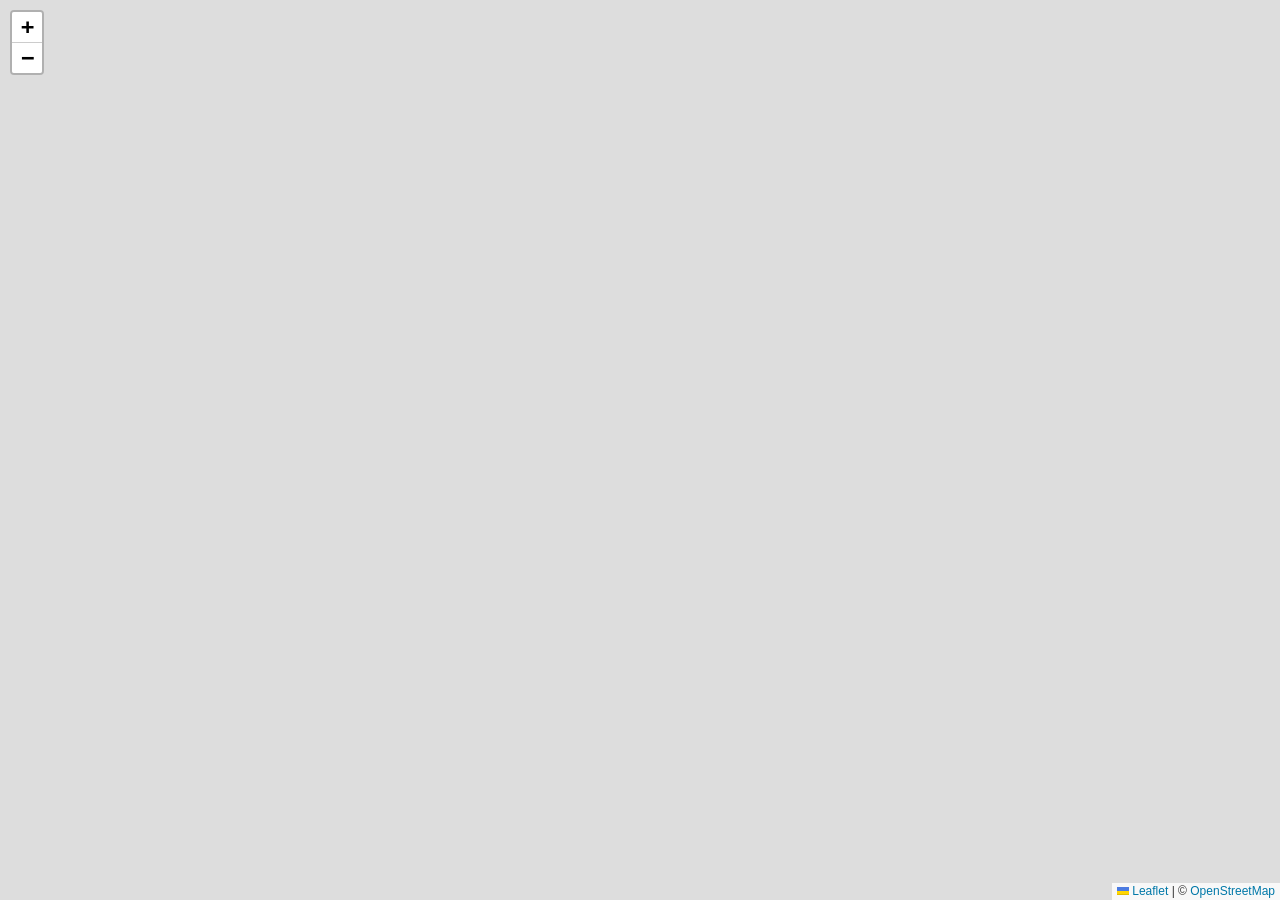
==== Index Map/index.html @ 9401aaad "Index Map" ====
<!DOCTYPE html>
<html>
<head>
    <title>
        Demo</title>
    <meta name="viewport" content="width=device-width, initial-scale=1.0, maximum-scale=1.0, user-scalable=no">
    <link rel="stylesheet" href="leaflet.css">
    <script src="leaflet.js"></script>
    <style>
        body {
            padding: 0;
            margin: 0;
        }
        html, body, #map {
            height: 100%;
            width: 100%;
        }
    </style>
</head>
<body>

    <div id="map"></div>
    <script>
        var map = L.map("map", { center: [41.3147, -105.5690], zoom: 17 });
        L.tileLayer(
            "https://{s}.tile.openstreetmap.org/{z}/{x}/{y}.png",
        { attribution: '&copy; <a href="http://www.openstreetmap.org/copyright">OpenStreetMap</a>' }
        ).addTo(map);
        
        var pnt = L.marker([41.3142, -105.5808]).addTo(map);

        L.circleMarker(
            [41.3142, -105.5808 - 0.001],
            { radius: 50, color: "black", fillColor: "red" }
        ).addTo(map);

        var line = L.polyline(
            [[31.262705, 34.800514], [31.262053, 34.800782]],
            { color: "red", weight: 10 }
        ).addTo(map);  // 

    </script>
</body>
</html>
---- Index Map/leaflet.css ----
/* required styles */

.leaflet-pane,
.leaflet-tile,
.leaflet-marker-icon,
.leaflet-marker-shadow,
.leaflet-tile-container,
.leaflet-pane > svg,
.leaflet-pane > canvas,
.leaflet-zoom-box,
.leaflet-image-layer,
.leaflet-layer {
	position: absolute;
	left: 0;
	top: 0;
	}
.leaflet-container {
	overflow: hidden;
	}
.leaflet-tile,
.leaflet-marker-icon,
.leaflet-marker-shadow {
	-webkit-user-select: none;
	   -moz-user-select: none;
	        user-select: none;
	  -webkit-user-drag: none;
	}
/* Prevents IE11 from highlighting tiles in blue */
.leaflet-tile::selection {
	background: transparent;
}
/* Safari renders non-retina tile on retina better with this, but Chrome is worse */
.leaflet-safari .leaflet-tile {
	image-rendering: -webkit-optimize-contrast;
	}
/* hack that prevents hw layers "stretching" when loading new tiles */
.leaflet-safari .leaflet-tile-container {
	width: 1600px;
	height: 1600px;
	-webkit-transform-origin: 0 0;
	}
.leaflet-marker-icon,
.leaflet-marker-shadow {
	display: block;
	}
/* .leaflet-container svg: reset svg max-width decleration shipped in Joomla! (joomla.org) 3.x */
/* .leaflet-container img: map is broken in FF if you have max-width: 100% on tiles */
.leaflet-container .leaflet-overlay-pane svg {
	max-width: none !important;
	max-height: none !important;
	}
.leaflet-container .leaflet-marker-pane img,
.leaflet-container .leaflet-shadow-pane img,
.leaflet-container .leaflet-tile-pane img,
.leaflet-container img.leaflet-image-layer,
.leaflet-container .leaflet-tile {
	max-width: none !important;
	max-height: none !important;
	width: auto;
	padding: 0;
	}

.leaflet-container img.leaflet-tile {
	/* See: https://bugs.chromium.org/p/chromium/issues/detail?id=600120 */
	mix-blend-mode: plus-lighter;
}

.leaflet-container.leaflet-touch-zoom {
	-ms-touch-action: pan-x pan-y;
	touch-action: pan-x pan-y;
	}
.leaflet-container.leaflet-touch-drag {
	-ms-touch-action: pinch-zoom;
	/* Fallback for FF which doesn't support pinch-zoom */
	touch-action: none;
	touch-action: pinch-zoom;
}
.leaflet-container.leaflet-touch-drag.leaflet-touch-zoom {
	-ms-touch-action: none;
	touch-action: none;
}
.leaflet-container {
	-webkit-tap-highlight-color: transparent;
}
.leaflet-container a {
	-webkit-tap-highlight-color: rgba(51, 181, 229, 0.4);
}
.leaflet-tile {
	filter: inherit;
	visibility: hidden;
	}
.leaflet-tile-loaded {
	visibility: inherit;
	}
.leaflet-zoom-box {
	width: 0;
	height: 0;
	-moz-box-sizing: border-box;
	     box-sizing: border-box;
	z-index: 800;
	}
/* workaround for https://bugzilla.mozilla.org/show_bug.cgi?id=888319 */
.leaflet-overlay-pane svg {
	-moz-user-select: none;
	}

.leaflet-pane         { z-index: 400; }

.leaflet-tile-pane    { z-index: 200; }
.leaflet-overlay-pane { z-index: 400; }
.leaflet-shadow-pane  { z-index: 500; }
.leaflet-marker-pane  { z-index: 600; }
.leaflet-tooltip-pane   { z-index: 650; }
.leaflet-popup-pane   { z-index: 700; }

.leaflet-map-pane canvas { z-index: 100; }
.leaflet-map-pane svg    { z-index: 200; }

.leaflet-vml-shape {
	width: 1px;
	height: 1px;
	}
.lvml {
	behavior: url(#default#VML);
	display: inline-block;
	position: absolute;
	}


/* control positioning */

.leaflet-control {
	position: relative;
	z-index: 800;
	pointer-events: visiblePainted; /* IE 9-10 doesn't have auto */
	pointer-events: auto;
	}
.leaflet-top,
.leaflet-bottom {
	position: absolute;
	z-index: 1000;
	pointer-events: none;
	}
.leaflet-top {
	top: 0;
	}
.leaflet-right {
	right: 0;
	}
.leaflet-bottom {
	bottom: 0;
	}
.leaflet-left {
	left: 0;
	}
.leaflet-control {
	float: left;
	clear: both;
	}
.leaflet-right .leaflet-control {
	float: right;
	}
.leaflet-top .leaflet-control {
	margin-top: 10px;
	}
.leaflet-bottom .leaflet-control {
	margin-bottom: 10px;
	}
.leaflet-left .leaflet-control {
	margin-left: 10px;
	}
.leaflet-right .leaflet-control {
	margin-right: 10px;
	}


/* zoom and fade animations */

.leaflet-fade-anim .leaflet-popup {
	opacity: 0;
	-webkit-transition: opacity 0.2s linear;
	   -moz-transition: opacity 0.2s linear;
	        transition: opacity 0.2s linear;
	}
.leaflet-fade-anim .leaflet-map-pane .leaflet-popup {
	opacity: 1;
	}
.leaflet-zoom-animated {
	-webkit-transform-origin: 0 0;
	    -ms-transform-origin: 0 0;
	        transform-origin: 0 0;
	}
svg.leaflet-zoom-animated {
	will-change: transform;
}

.leaflet-zoom-anim .leaflet-zoom-animated {
	-webkit-transition: -webkit-transform 0.25s cubic-bezier(0,0,0.25,1);
	   -moz-transition:    -moz-transform 0.25s cubic-bezier(0,0,0.25,1);
	        transition:         transform 0.25s cubic-bezier(0,0,0.25,1);
	}
.leaflet-zoom-anim .leaflet-tile,
.leaflet-pan-anim .leaflet-tile {
	-webkit-transition: none;
	   -moz-transition: none;
	        transition: none;
	}

.leaflet-zoom-anim .leaflet-zoom-hide {
	visibility: hidden;
	}


/* cursors */

.leaflet-interactive {
	cursor: pointer;
	}
.leaflet-grab {
	cursor: -webkit-grab;
	cursor:    -moz-grab;
	cursor:         grab;
	}
.leaflet-crosshair,
.leaflet-crosshair .leaflet-interactive {
	cursor: crosshair;
	}
.leaflet-popup-pane,
.leaflet-control {
	cursor: auto;
	}
.leaflet-dragging .leaflet-grab,
.leaflet-dragging .leaflet-grab .leaflet-interactive,
.leaflet-dragging .leaflet-marker-draggable {
	cursor: move;
	cursor: -webkit-grabbing;
	cursor:    -moz-grabbing;
	cursor:         grabbing;
	}

/* marker & overlays interactivity */
.leaflet-marker-icon,
.leaflet-marker-shadow,
.leaflet-image-layer,
.leaflet-pane > svg path,
.leaflet-tile-container {
	pointer-events: none;
	}

.leaflet-marker-icon.leaflet-interactive,
.leaflet-image-layer.leaflet-interactive,
.leaflet-pane > svg path.leaflet-interactive,
svg.leaflet-image-layer.leaflet-interactive path {
	pointer-events: visiblePainted; /* IE 9-10 doesn't have auto */
	pointer-events: auto;
	}

/* visual tweaks */

.leaflet-container {
	background: #ddd;
	outline-offset: 1px;
	}
.leaflet-container a {
	color: #0078A8;
	}
.leaflet-zoom-box {
	border: 2px dotted #38f;
	background: rgba(255,255,255,0.5);
	}


/* general typography */
.leaflet-container {
	font-family: "Helvetica Neue", Arial, Helvetica, sans-serif;
	font-size: 12px;
	font-size: 0.75rem;
	line-height: 1.5;
	}


/* general toolbar styles */

.leaflet-bar {
	box-shadow: 0 1px 5px rgba(0,0,0,0.65);
	border-radius: 4px;
	}
.leaflet-bar a {
	background-color: #fff;
	border-bottom: 1px solid #ccc;
	width: 26px;
	height: 26px;
	line-height: 26px;
	display: block;
	text-align: center;
	text-decoration: none;
	color: black;
	}
.leaflet-bar a,
.leaflet-control-layers-toggle {
	background-position: 50% 50%;
	background-repeat: no-repeat;
	display: block;
	}
.leaflet-bar a:hover,
.leaflet-bar a:focus {
	background-color: #f4f4f4;
	}
.leaflet-bar a:first-child {
	border-top-left-radius: 4px;
	border-top-right-radius: 4px;
	}
.leaflet-bar a:last-child {
	border-bottom-left-radius: 4px;
	border-bottom-right-radius: 4px;
	border-bottom: none;
	}
.leaflet-bar a.leaflet-disabled {
	cursor: default;
	background-color: #f4f4f4;
	color: #bbb;
	}

.leaflet-touch .leaflet-bar a {
	width: 30px;
	height: 30px;
	line-height: 30px;
	}
.leaflet-touch .leaflet-bar a:first-child {
	border-top-left-radius: 2px;
	border-top-right-radius: 2px;
	}
.leaflet-touch .leaflet-bar a:last-child {
	border-bottom-left-radius: 2px;
	border-bottom-right-radius: 2px;
	}

/* zoom control */

.leaflet-control-zoom-in,
.leaflet-control-zoom-out {
	font: bold 18px 'Lucida Console', Monaco, monospace;
	text-indent: 1px;
	}

.leaflet-touch .leaflet-control-zoom-in, .leaflet-touch .leaflet-control-zoom-out  {
	font-size: 22px;
	}


/* layers control */

.leaflet-control-layers {
	box-shadow: 0 1px 5px rgba(0,0,0,0.4);
	background: #fff;
	border-radius: 5px;
	}
.leaflet-control-layers-toggle {
	background-image: url(images/layers.png);
	width: 36px;
	height: 36px;
	}
.leaflet-retina .leaflet-control-layers-toggle {
	background-image: url(images/layers-2x.png);
	background-size: 26px 26px;
	}
.leaflet-touch .leaflet-control-layers-toggle {
	width: 44px;
	height: 44px;
	}
.leaflet-control-layers .leaflet-control-layers-list,
.leaflet-control-layers-expanded .leaflet-control-layers-toggle {
	display: none;
	}
.leaflet-control-layers-expanded .leaflet-control-layers-list {
	display: block;
	position: relative;
	}
.leaflet-control-layers-expanded {
	padding: 6px 10px 6px 6px;
	color: #333;
	background: #fff;
	}
.leaflet-control-layers-scrollbar {
	overflow-y: scroll;
	overflow-x: hidden;
	padding-right: 5px;
	}
.leaflet-control-layers-selector {
	margin-top: 2px;
	position: relative;
	top: 1px;
	}
.leaflet-control-layers label {
	display: block;
	font-size: 13px;
	font-size: 1.08333em;
	}
.leaflet-control-layers-separator {
	height: 0;
	border-top: 1px solid #ddd;
	margin: 5px -10px 5px -6px;
	}

/* Default icon URLs */
.leaflet-default-icon-path { /* used only in path-guessing heuristic, see L.Icon.Default */
	background-image: url(images/marker-icon.png);
	}


/* attribution and scale controls */

.leaflet-container .leaflet-control-attribution {
	background: #fff;
	background: rgba(255, 255, 255, 0.8);
	margin: 0;
	}
.leaflet-control-attribution,
.leaflet-control-scale-line {
	padding: 0 5px;
	color: #333;
	line-height: 1.4;
	}
.leaflet-control-attribution a {
	text-decoration: none;
	}
.leaflet-control-attribution a:hover,
.leaflet-control-attribution a:focus {
	text-decoration: underline;
	}
.leaflet-attribution-flag {
	display: inline !important;
	vertical-align: baseline !important;
	width: 1em;
	height: 0.6669em;
	}
.leaflet-left .leaflet-control-scale {
	margin-left: 5px;
	}
.leaflet-bottom .leaflet-control-scale {
	margin-bottom: 5px;
	}
.leaflet-control-scale-line {
	border: 2px solid #777;
	border-top: none;
	line-height: 1.1;
	padding: 2px 5px 1px;
	white-space: nowrap;
	-moz-box-sizing: border-box;
	     box-sizing: border-box;
	background: rgba(255, 255, 255, 0.8);
	text-shadow: 1px 1px #fff;
	}
.leaflet-control-scale-line:not(:first-child) {
	border-top: 2px solid #777;
	border-bottom: none;
	margin-top: -2px;
	}
.leaflet-control-scale-line:not(:first-child):not(:last-child) {
	border-bottom: 2px solid #777;
	}

.leaflet-touch .leaflet-control-attribution,
.leaflet-touch .leaflet-control-layers,
.leaflet-touch .leaflet-bar {
	box-shadow: none;
	}
.leaflet-touch .leaflet-control-layers,
.leaflet-touch .leaflet-bar {
	border: 2px solid rgba(0,0,0,0.2);
	background-clip: padding-box;
	}


/* popup */

.leaflet-popup {
	position: absolute;
	text-align: center;
	margin-bottom: 20px;
	}
.leaflet-popup-content-wrapper {
	padding: 1px;
	text-align: left;
	border-radius: 12px;
	}
.leaflet-popup-content {
	margin: 13px 24px 13px 20px;
	line-height: 1.3;
	font-size: 13px;
	font-size: 1.08333em;
	min-height: 1px;
	}
.leaflet-popup-content p {
	margin: 17px 0;
	margin: 1.3em 0;
	}
.leaflet-popup-tip-container {
	width: 40px;
	height: 20px;
	position: absolute;
	left: 50%;
	margin-top: -1px;
	margin-left: -20px;
	overflow: hidden;
	pointer-events: none;
	}
.leaflet-popup-tip {
	width: 17px;
	height: 17px;
	padding: 1px;

	margin: -10px auto 0;
	pointer-events: auto;

	-webkit-transform: rotate(45deg);
	   -moz-transform: rotate(45deg);
	    -ms-transform: rotate(45deg);
	        transform: rotate(45deg);
	}
.leaflet-popup-content-wrapper,
.leaflet-popup-tip {
	background: white;
	color: #333;
	box-shadow: 0 3px 14px rgba(0,0,0,0.4);
	}
.leaflet-container a.leaflet-popup-close-button {
	position: absolute;
	top: 0;
	right: 0;
	border: none;
	text-align: center;
	width: 24px;
	height: 24px;
	font: 16px/24px Tahoma, Verdana, sans-serif;
	color: #757575;
	text-decoration: none;
	background: transparent;
	}
.leaflet-container a.leaflet-popup-close-button:hover,
.leaflet-container a.leaflet-popup-close-button:focus {
	color: #585858;
	}
.leaflet-popup-scrolled {
	overflow: auto;
	}

.leaflet-oldie .leaflet-popup-content-wrapper {
	-ms-zoom: 1;
	}
.leaflet-oldie .leaflet-popup-tip {
	width: 24px;
	margin: 0 auto;

	-ms-filter: "progid:DXImageTransform.Microsoft.Matrix(M11=0.70710678, M12=0.70710678, M21=-0.70710678, M22=0.70710678)";
	filter: progid:DXImageTransform.Microsoft.Matrix(M11=0.70710678, M12=0.70710678, M21=-0.70710678, M22=0.70710678);
	}

.leaflet-oldie .leaflet-control-zoom,
.leaflet-oldie .leaflet-control-layers,
.leaflet-oldie .leaflet-popup-content-wrapper,
.leaflet-oldie .leaflet-popup-tip {
	border: 1px solid #999;
	}


/* div icon */

.leaflet-div-icon {
	background: #fff;
	border: 1px solid #666;
	}


/* Tooltip */
/* Base styles for the element that has a tooltip */
.leaflet-tooltip {
	position: absolute;
	padding: 6px;
	background-color: #fff;
	border: 1px solid #fff;
	border-radius: 3px;
	color: #222;
	white-space: nowrap;
	-webkit-user-select: none;
	-moz-user-select: none;
	-ms-user-select: none;
	user-select: none;
	pointer-events: none;
	box-shadow: 0 1px 3px rgba(0,0,0,0.4);
	}
.leaflet-tooltip.leaflet-interactive {
	cursor: pointer;
	pointer-events: auto;
	}
.leaflet-tooltip-top:before,
.leaflet-tooltip-bottom:before,
.leaflet-tooltip-left:before,
.leaflet-tooltip-right:before {
	position: absolute;
	pointer-events: none;
	border: 6px solid transparent;
	background: transparent;
	content: "";
	}

/* Directions */

.leaflet-tooltip-bottom {
	margin-top: 6px;
}
.leaflet-tooltip-top {
	margin-top: -6px;
}
.leaflet-tooltip-bottom:before,
.leaflet-tooltip-top:before {
	left: 50%;
	margin-left: -6px;
	}
.leaflet-tooltip-top:before {
	bottom: 0;
	margin-bottom: -12px;
	border-top-color: #fff;
	}
.leaflet-tooltip-bottom:before {
	top: 0;
	margin-top: -12px;
	margin-left: -6px;
	border-bottom-color: #fff;
	}
.leaflet-tooltip-left {
	margin-left: -6px;
}
.leaflet-tooltip-right {
	margin-left: 6px;
}
.leaflet-tooltip-left:before,
.leaflet-tooltip-right:before {
	top: 50%;
	margin-top: -6px;
	}
.leaflet-tooltip-left:before {
	right: 0;
	margin-right: -12px;
	border-left-color: #fff;
	}
.leaflet-tooltip-right:before {
	left: 0;
	margin-left: -12px;
	border-right-color: #fff;
	}

/* Printing */

@media print {
	/* Prevent printers from removing background-images of controls. */
	.leaflet-control {
		-webkit-print-color-adjust: exact;
		print-color-adjust: exact;
		}
	}
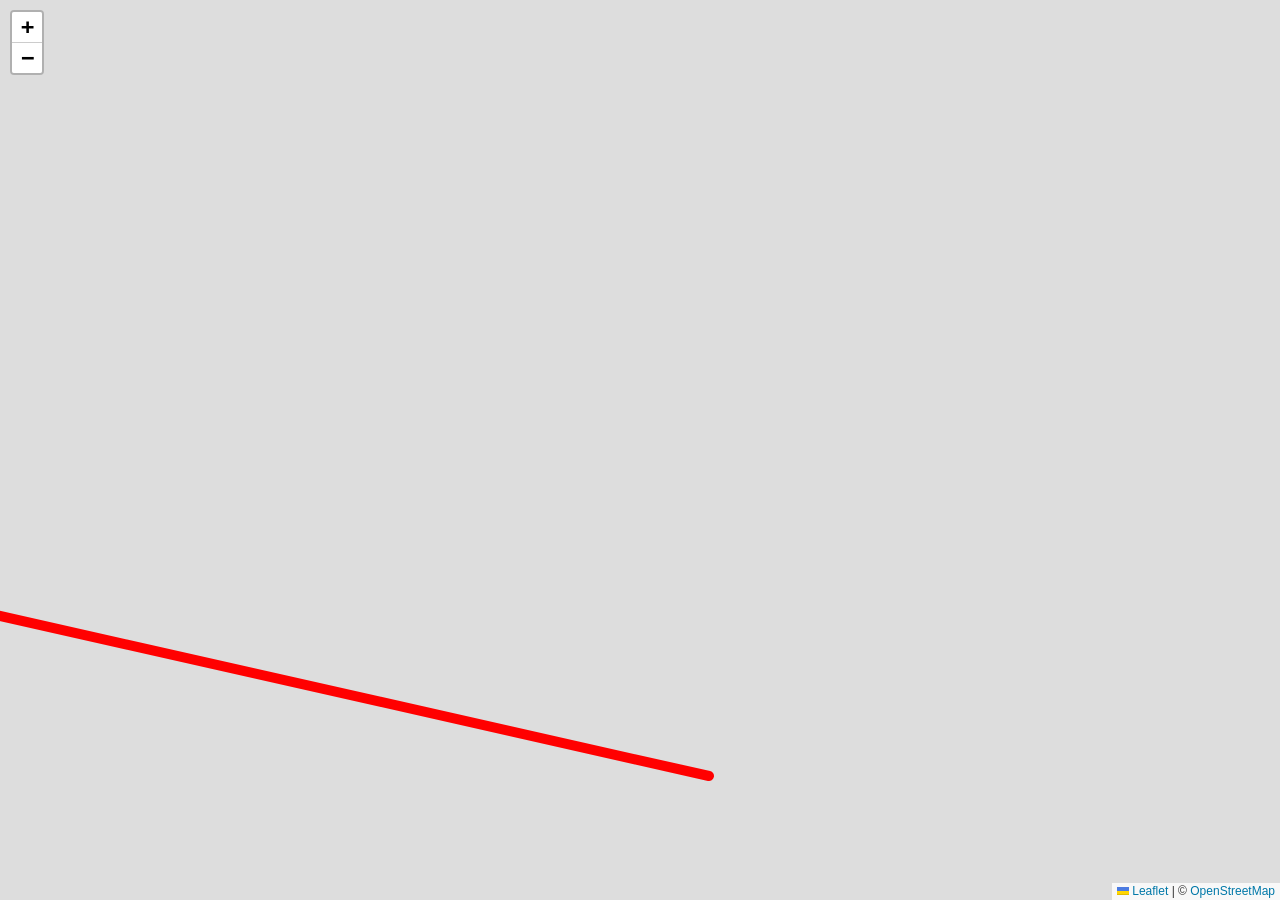
==== commit 684ee3dc: "index fix" ====
--- a/Index Map/index.html
+++ b/Index Map/index.html
@@ -35,9 +35,9 @@
         ).addTo(map);
 
         var line = L.polyline(
-            [[31.262705, 34.800514], [31.262053, 34.800782]],
-            { color: "red", weight: 10 }
-        ).addTo(map);  // 
+            [[41.3142, -105.5808], [41.31207, -105.56826]],
+                { color: "red", weight: 10 }
+             ).addTo(map);  
 
     </script>
 </body>
